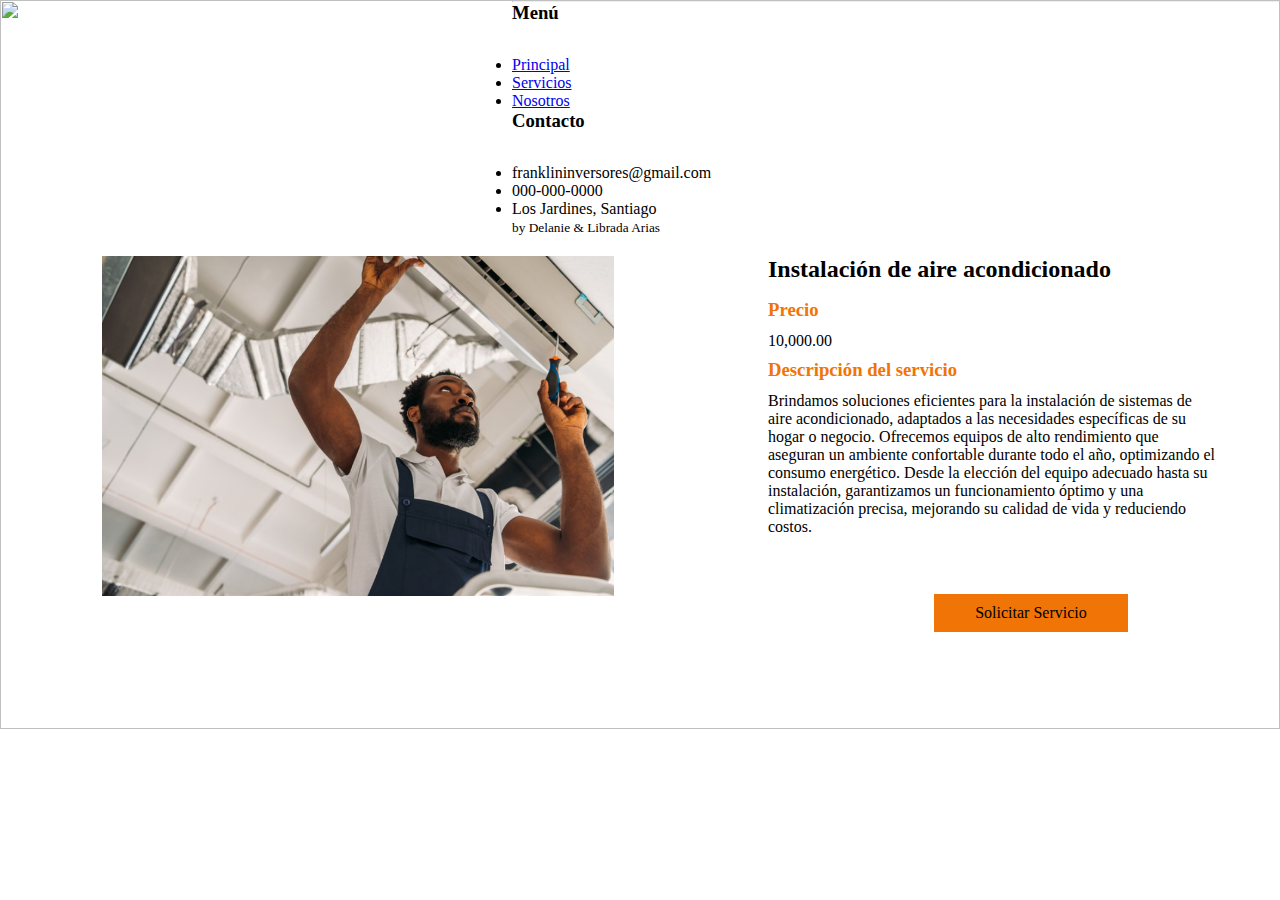
==== Aire Acondicionado.html @ 7f5be7d8 "Deli Commit" ====
<!DOCTYPE html>
<html lang="en">
<head>
    <meta charset="UTF-8">
    <meta name="viewport" content="width=device-width, initial-scale=1.0">
    <title>Aire Acondicionados</title>
<link rel="stylesheet" href="css/camaras.css"></head>
<body>
    <header>
       <img src="IMG/presentacion.png" alt="" class="inicio"> 
    </header>
   
 
   
    <section>
        <img src="img/aire1.png" alt="" class="aire">
    </section>


    <article>
        <h2 class="titulo">Instalación de aire acondicionado</h2>
        <h3 class="Precio">Precio</h3>
        <p class="precioDesc">10,000.00</p>
        <h3>Descripción del servicio</h3>
        <p class="descripcion">Brindamos soluciones eficientes para la instalación de sistemas de aire acondicionado, 
            adaptados a las necesidades específicas de su hogar o negocio. 
            Ofrecemos equipos de alto rendimiento que aseguran un ambiente confortable durante todo el año, optimizando el consumo energético. 
            Desde la elección del equipo adecuado hasta su instalación, 
            garantizamos un funcionamiento óptimo y una climatización precisa, mejorando su calidad de vida y reduciendo costos.</p>
            
        <div class="bu">
            <a href="http://127.0.0.1:5500/solicitud.html" class="boton">Solicitar Servicio</a>
        </div>
    </article>

   <hr>
   
   



    
<footer class="footer">
    <div class="footer-content">
        <div class="footer-section">
            <h3>Menú</h3>
            <ul>
                <li><a href="http://127.0.0.1:5500/index.html">Principal</a></li>
                <li><a href="http://127.0.0.1:5500/Servicioss.html">Servicios</a></li>
                <li><a href="http://127.0.0.1:5500/Nosotros.html">Nosotros</a></li>
            </ul>
        </div>
        <div class="footer-section">
            <h3>Contacto</h3>
            <ul>
                <li>franklininversores@gmail.com</li>
                <li>000-000-0000</li>
                <li>Los Jardines, Santiago</li>
            </ul>
        </div>
        
    </div>
   <small>by Delanie & Librada Arias</small> 
</footer> 

</body>
</html>
---- css/camaras.css ----
* {
    margin: 0;
    padding: 0;
}
body {
    width: 100%;
    height: 100%;
    color: black;
    font-family: 'century gothic', 'Echo Grotesque';
}

header img{
    width: 100%;
    height: 90%;
    position: absolute;
    
} 
h2 {
    margin-bottom: 3.5%;
}
h3 {
    margin-bottom: 2.5%;
}

.precioDesc {
    margin-bottom: 2%;
}
section {
    width: 40%;
    position: relative;
    top: 20%;
    float: left;
    margin-top: 10%;
}


.aire {
    width: 100%;
    height: 100%;
    position: relative;
    margin-top: 25%;
    left: 20%;
}
.bu {
    width: 30%;
    height: 20%;
    padding: 2%;
    background-color: #ffffff; /* Color de fondo normal */
    text-align: center;
    position: absolute;
    left: 35%;
    margin-top: 11%;
    z-index: 1; /* Asegúrate de que esté por encima */
}

.boton {
    text-decoration: none; 
    text-align: center;
    color: black; /* Color de texto normal */
    background-color: #f17406;
    display: inline-block; /* Asegúrate de que el enlace se comporte como un bloque */
    width: 100%; /* Para que el botón ocupe todo el ancho del contenedor */
     padding: 10px 30px;

}

.boton:hover {
    background-color: #ffffff; /* Color de fondo al hacer hover */
 
}


article {
    width: 35%;
    height: 20%;
    position: absolute;
    float: right;
    right: 5%;
    margin-top: 20%;
    
}

article h3 {
    color: #f17406;
}
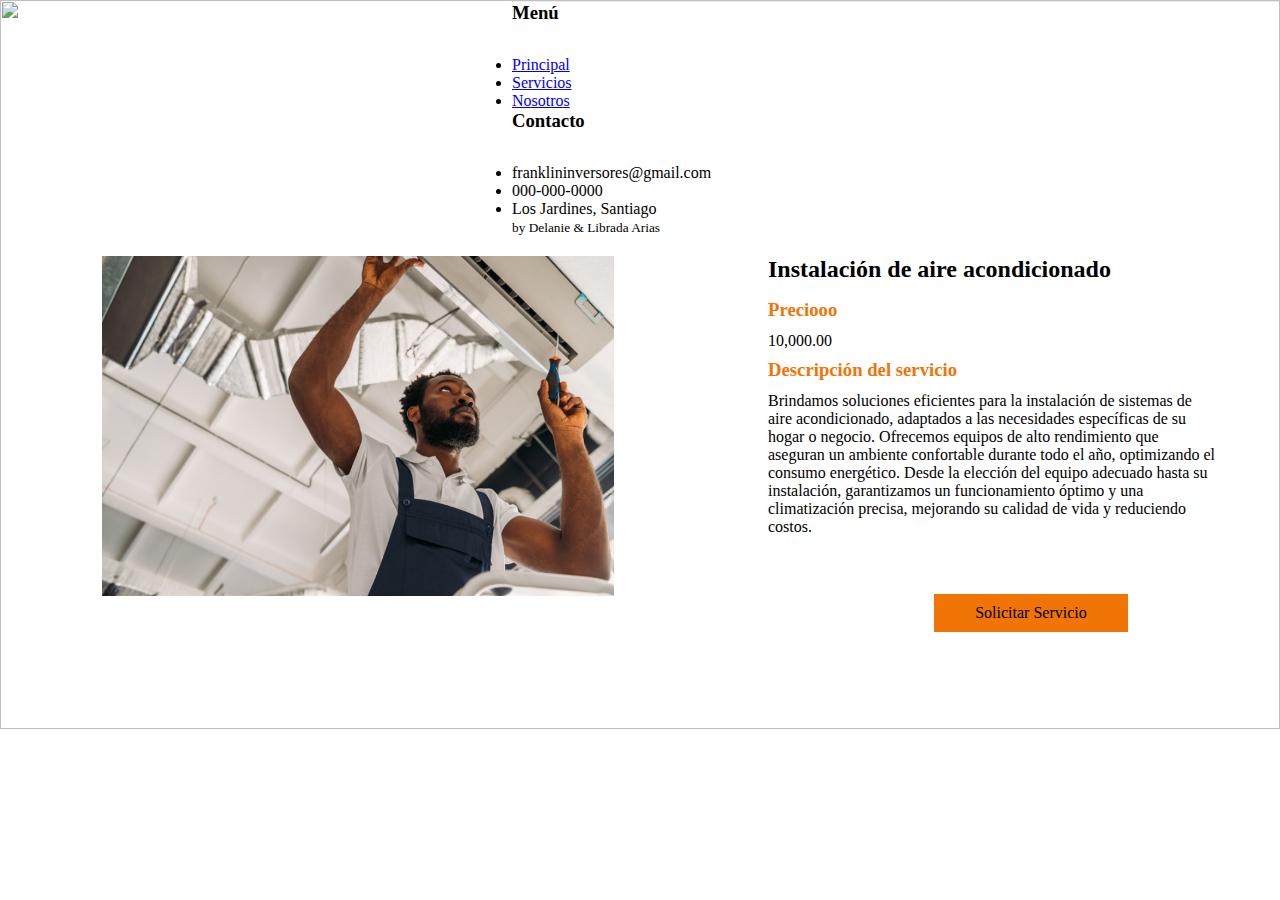
==== commit 0f11373f: "hol" ====
--- a/Aire Acondicionado.html
+++ b/Aire Acondicionado.html
@@ -19,7 +19,7 @@
 
     <article>
         <h2 class="titulo">Instalación de aire acondicionado</h2>
-        <h3 class="Precio">Precio</h3>
+        <h3 class="Precio">Preciooo</h3>
         <p class="precioDesc">10,000.00</p>
         <h3>Descripción del servicio</h3>
         <p class="descripcion">Brindamos soluciones eficientes para la instalación de sistemas de aire acondicionado, 
